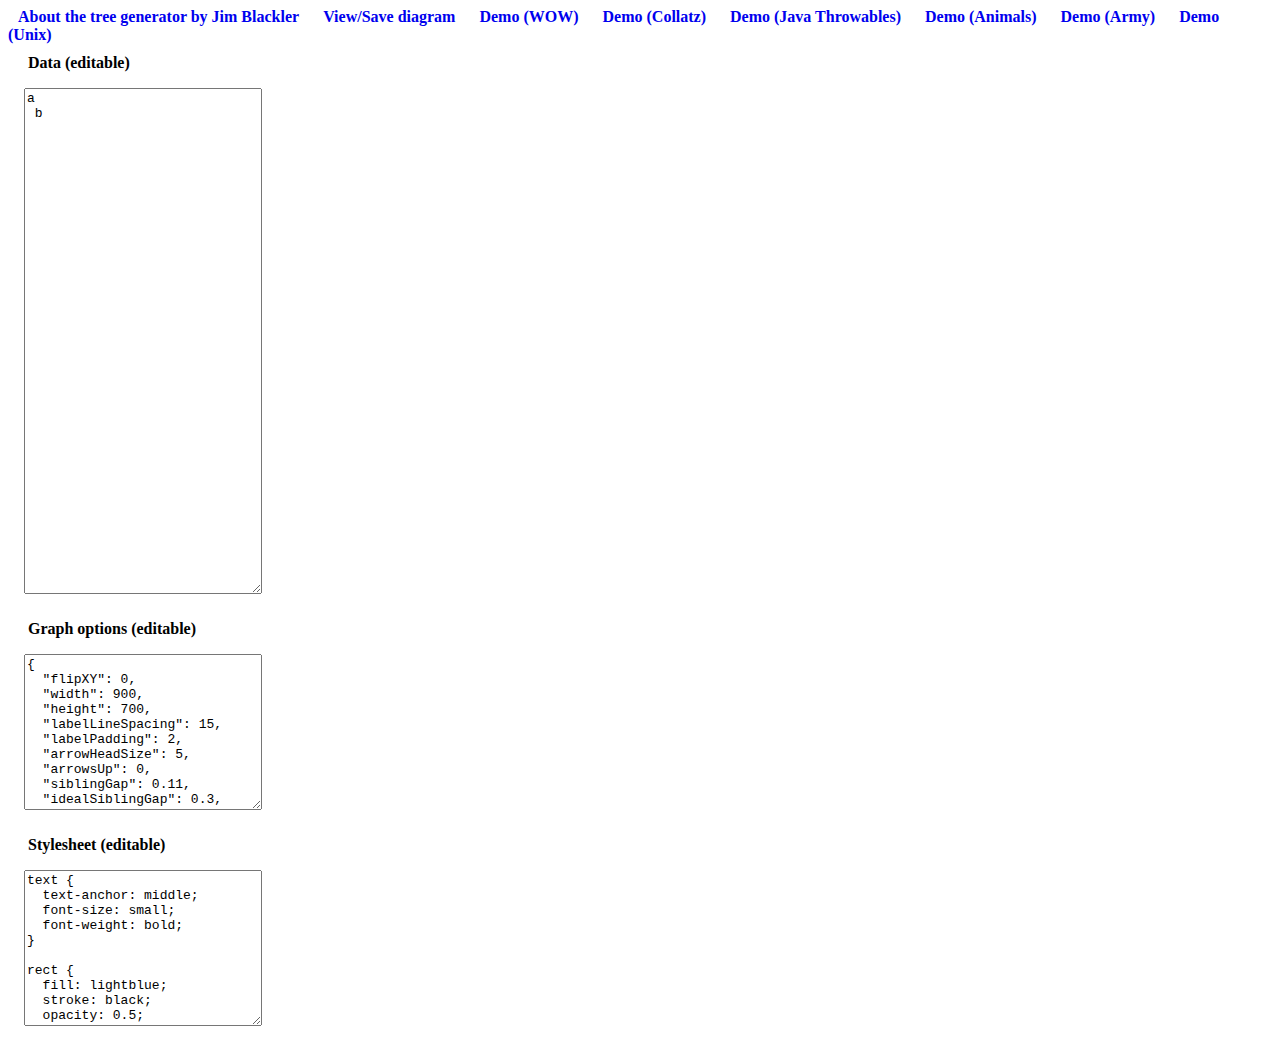
==== index.html @ f5917c75 "Added comments, more cleanup." ====
<!DOCTYPE html>
<html>
<head>
  <meta charset="utf-8">
  <title></title>
  <link rel="stylesheet" type="text/css" href="editable.css">
  <link rel="shortcut icon" href="favicon.png" />
</head>
<body>
<div id="control">
<a href="#">About the tree generator by Jim Blackler</a>

<a href="#" id="viewSave" download>View/Save diagram</a>
<a href="index.html?data=wow">Demo (WOW)</a>
<a href="index.html?data=collatz">Demo (Collatz)</a>
<a href="index.html?data=java">Demo (Java Throwables)</a>
<a href="index.html?data=animals">Demo (Animals)</a>
<a href="index.html?data=army">Demo (Army)</a>
<a href="index.html?data=unix">Demo (Unix)</a>
</div>
<div id="content">
  <div id="editArea">
  <label for="treeEntry">Data (editable)</label>
  <textarea id="treeEntry">
a
 b
  </textarea>
  <label for="options">Graph options (editable)</label>
  <textarea id="options">
{
  "flipXY": 0,
  "width": 900,
  "height": 700,
  "labelLineSpacing": 15,
  "labelPadding": 2,
  "arrowHeadSize": 5,
  "arrowsUp": 0,
  "siblingGap": 0.11,
  "idealSiblingGap": 0.3,
  "minimumCousinGap": 0.5,
  "idealCousinGap": 1.2,
  "levelsGap": 1.2,
  "minimumDepth": 6,
  "minimumBreadth": 6,
  "drawRoot": false
}
  </textarea>
  <label for="options">Stylesheet (editable)</label>
  <textarea id="styles">
text {
  text-anchor: middle;
  font-size: small;
  font-weight: bold;
}

rect {
  fill: lightblue;
  stroke: black;
  opacity: 0.5;
  stroke-width: 1.5;
}

line {
  stroke: black;
  opacity: 0.5;
  stroke-width: 1.5;
}
  </textarea>
  </div>
  <span>
    <svg id="diagramSvg" xmlns="http://www.w3.org/2000/svg">
      <style id="stylesheet"> </style>
      <defs>
        <marker id="arrowHead" viewBox="-10 -5 10 10"
                markerUnits="strokeWidth" markerWidth="6" markerHeight="5"
                orient="auto">
          <path d="M -10 -5 L 0 0 L -10 5 z"></path>
        </marker>
      </defs>
      <g id="diagramGroup"></g>
    </svg>
  </span>
</div>
<script src="scripts/treeToDiagram.js"></script>
<script src="scripts/layoutText.js"></script>
<script src="demo_scripts/gup.js"></script>
<script src="demo_scripts/textToTree.js"></script>
<script src="demo_scripts/demoEditable.js"></script>
</body>
</html>
---- editable.css ----
body {
}

label {
    font-weight: bold;
    font-size: medium;
    margin-left: 20px;
    margin-top: 10px;
}

a {
    text-decoration: none;
    font-weight: bold;
    margin: 10px;
}

a:hover {
    background: yellow;
}

div#editArea {
    display: flex;
    flex-direction: column;
    width: 270px;
}

div#content {
    flex-basis: auto;
    display: flex;
}

textarea {
    tab-size: 2;
    margin: 16px;
    font-family: monospace;
    font-size: medium;
}

textarea#treeEntry {
    overflow: auto;
    height: 500px;
}

textarea#options, textarea#styles {
    overflow: auto;
    height: 150px;
}

svg#diagramSvg {
    flex: 2;
    margin: 16px;
}
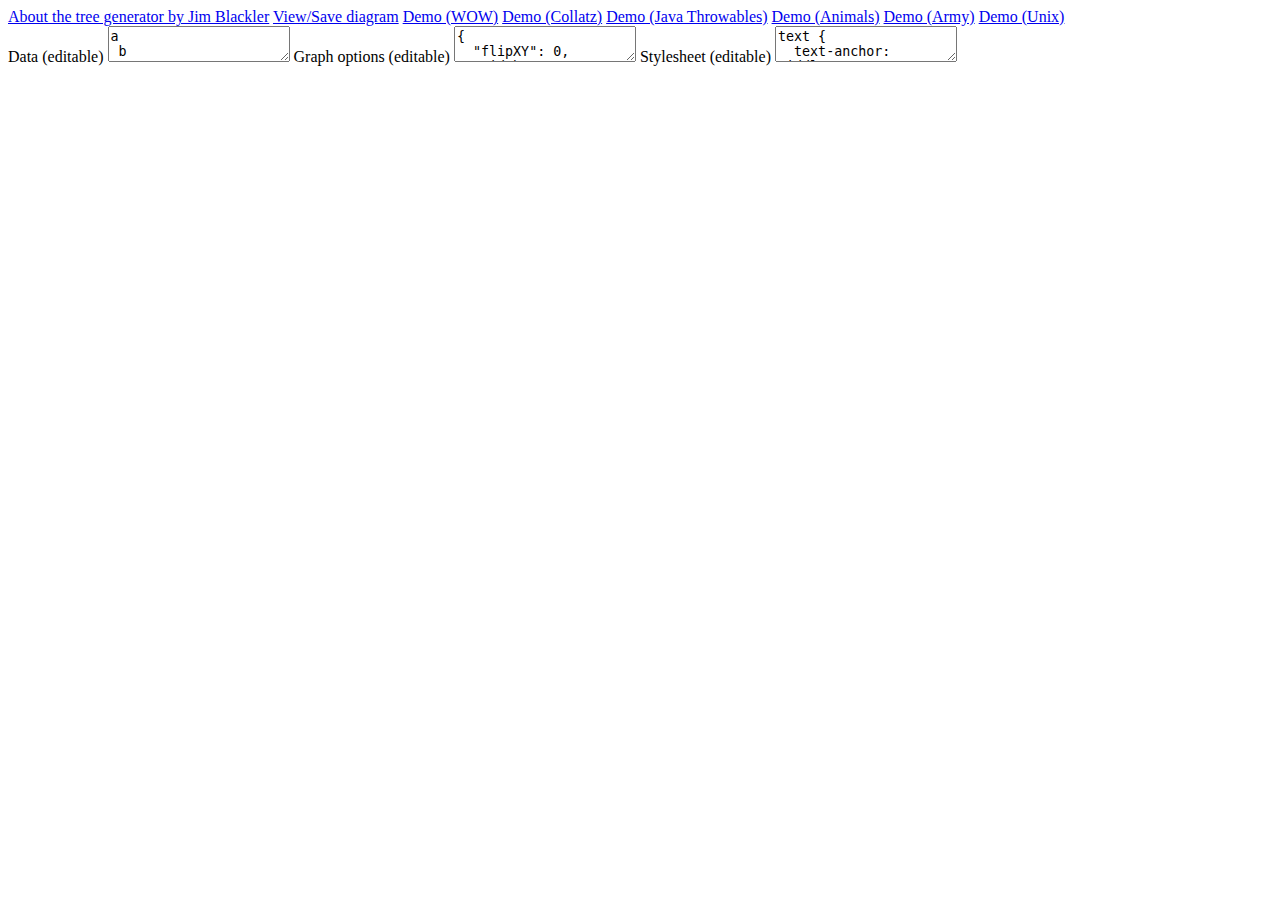
==== commit bd69b534: "Fix for blog page link." ====
--- a/index.html
+++ b/index.html
@@ -3,12 +3,16 @@
 <head>
   <meta charset="utf-8">
   <title></title>
-  <link rel="stylesheet" type="text/css" href="editable.css">
+  <link rel="stylesheet" type="text/css" href="style.css">
   <link rel="shortcut icon" href="favicon.png" />
 </head>
 <body>
 <div id="control">
-<a href="#">About the tree generator by Jim Blackler</a>
+<!-- Tree Generator copyright Jim Blackler 2014.
+     All enquiries jimblackler@gmail.com
+     Free software offered under the GNU GENERAL PUBLIC LICENSE v3
+     See COPYING -->
+<a href="http://jimblackler.net/blog/?p=365">About the tree generator by Jim Blackler</a>
 
 <a href="#" id="viewSave" download>View/Save diagram</a>
 <a href="index.html?data=wow">Demo (WOW)</a>
@@ -32,6 +36,7 @@
   "width": 900,
   "height": 700,
   "labelLineSpacing": 15,
+  "cornerRounding": 0,
   "labelPadding": 2,
   "arrowHeadSize": 5,
   "arrowsUp": 0,
@@ -85,6 +90,6 @@
 <script src="scripts/layoutText.js"></script>
 <script src="demo_scripts/gup.js"></script>
 <script src="demo_scripts/textToTree.js"></script>
-<script src="demo_scripts/demoEditable.js"></script>
+<script src="demo_scripts/demo.js"></script>
 </body>
 </html>--- a/style.css
+++ b/style.css
@@ -0,0 +1,38 @@
+body {
+    display: flex;
+    flex-direction: column;
+}
+
+div#content {
+    flex-basis: auto;
+    display : flex;
+}
+
+div#treehere {
+    overflow: auto;
+    height:768px;
+}
+
+svg#diagramhere {
+    flex: 2;
+}
+
+text {
+    text-anchor: middle;
+    font-size: small;
+    font-weight: bold;
+}
+
+line {
+    fill: lightblue;
+    stroke: black;
+    opacity: 0.5;
+    stroke-width: 1;
+}
+
+rect {
+    fill: lightblue;
+    stroke: black;
+    opacity: 0.5;
+    stroke-width: 1;
+}